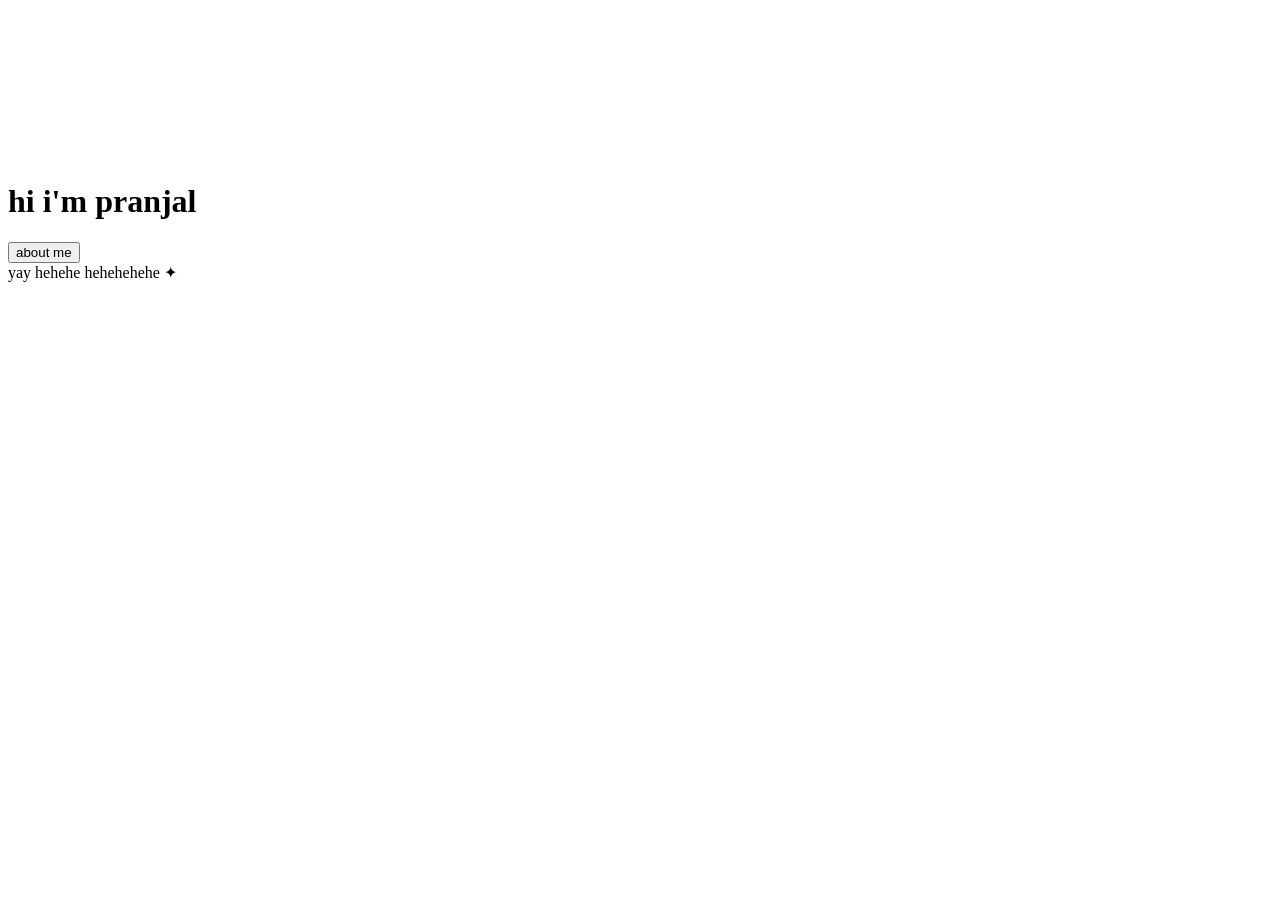
==== card.html @ 621a890b "adding card" ====
<!DOCTYPE html>
<html lang="en">
<head>
<meta charset="UTF-8">
<title>plaid-border sticker card</title>
<link rel="stylesheet" href="styles.css">
</head>
<body>

<div class="stage" id="stage">

  <div class="frame" id="frame">
    <canvas id="plaidCanvas"></canvas>
    <div class="card">

      <h1>hi i'm pranjal</h1>
      <button class="about-btn" id="aboutBtn">about me</button>

      <div class="stickers">
        <!--add images here-->
        
        
      </div>
    </div>
  </div>

</div>

<div class="credit">yay hehehe hehehehehe ✦</div>

<script src="script.js"></script>
</body>
</html>
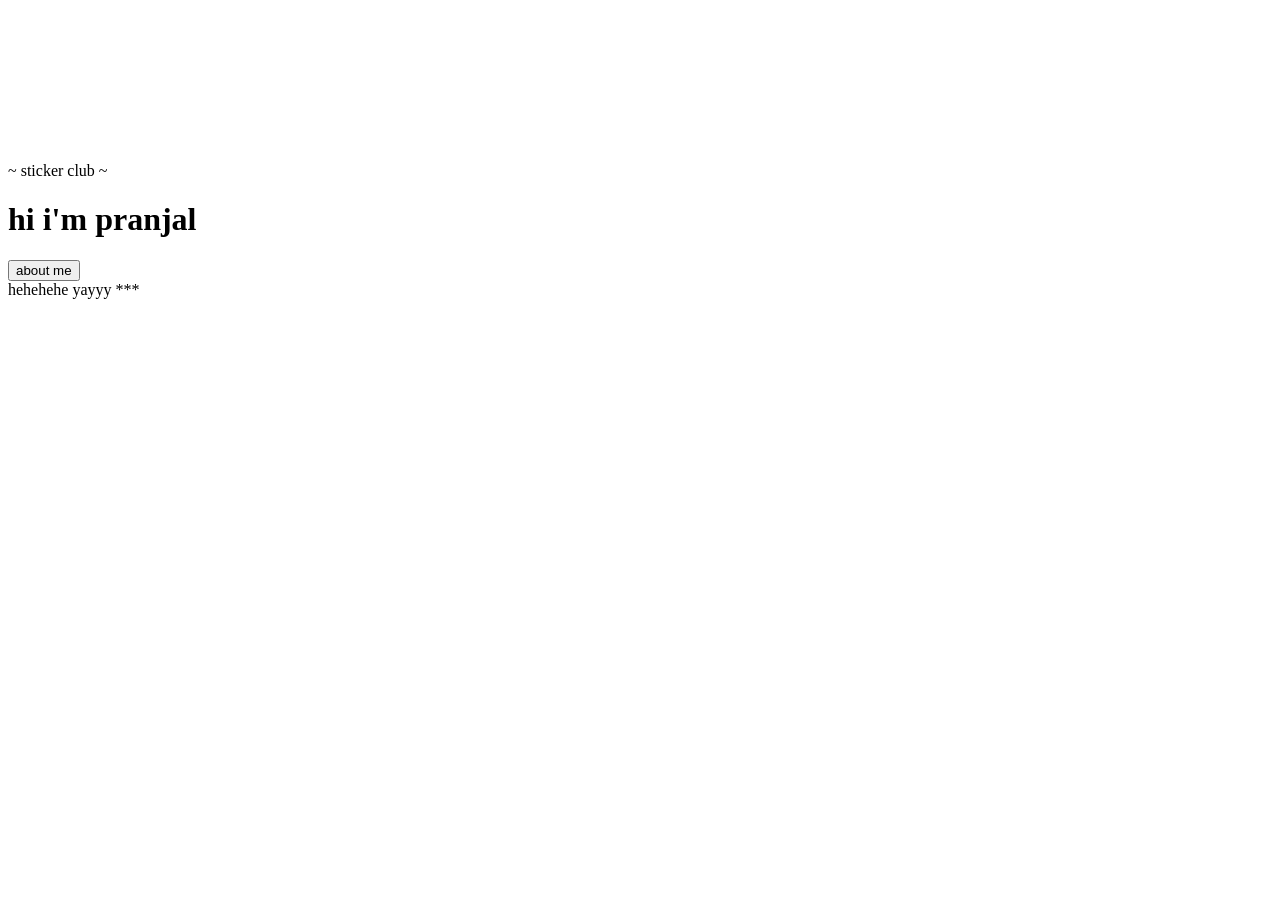
==== commit 37c07cc6: "remove old placcard" ====
--- a/card.html
+++ b/card.html
@@ -12,21 +12,22 @@
   <div class="frame" id="frame">
     <canvas id="plaidCanvas"></canvas>
     <div class="card">
+      <div class="banner">~ sticker club ~</div>
 
+      
       <h1>hi i'm pranjal</h1>
       <button class="about-btn" id="aboutBtn">about me</button>
 
       <div class="stickers">
-        <!--add images here-->
         
-        
+
       </div>
     </div>
   </div>
 
 </div>
 
-<div class="credit">yay hehehe hehehehehe ✦</div>
+<div class="credit">hehehehe yayyy ***</div>
 
 <script src="script.js"></script>
 </body>
